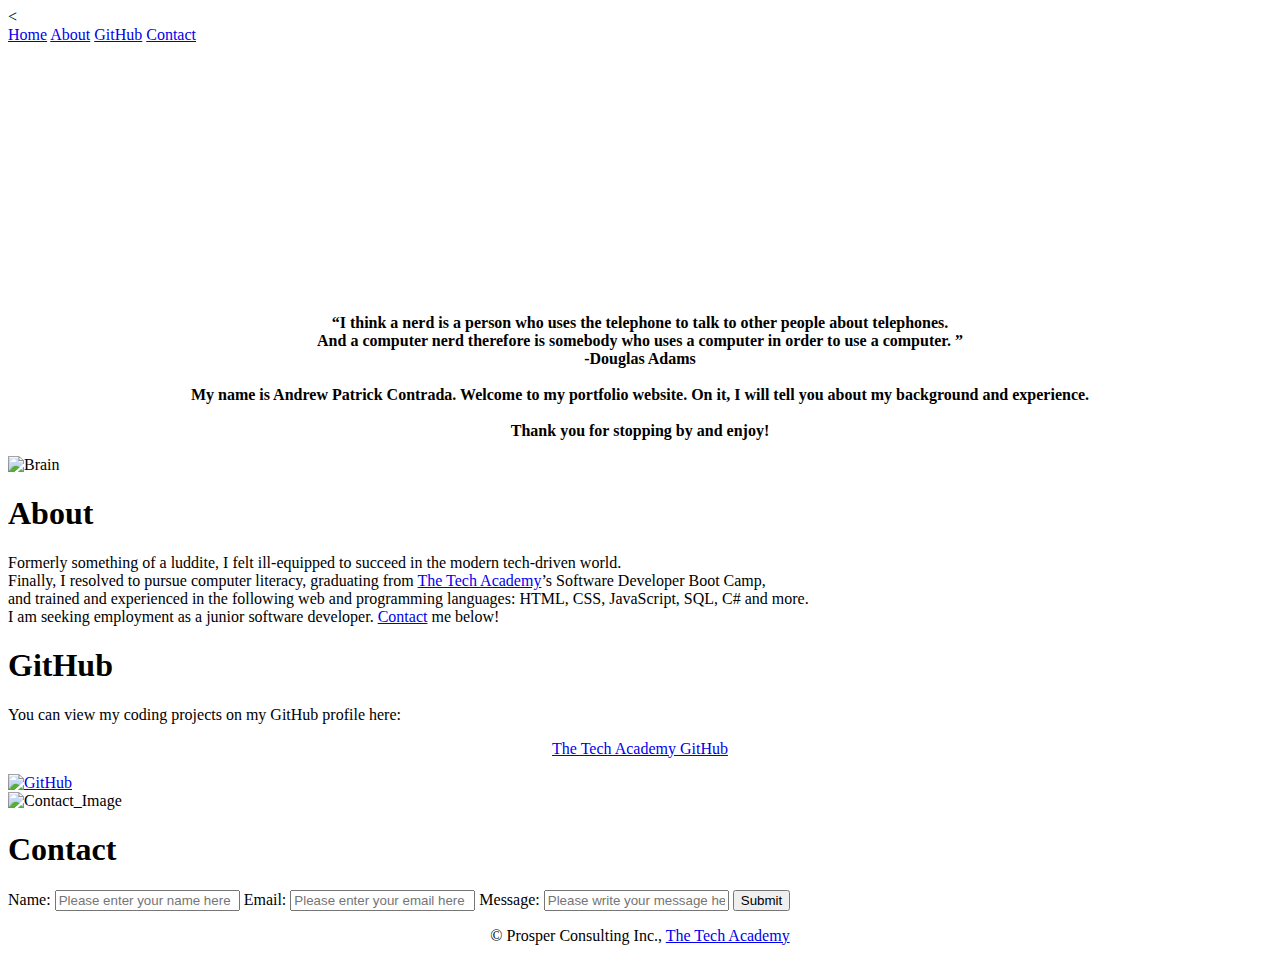
==== index.html @ b072f056 "Create index.html" ====
<!DOCTYPE html>
<html lang="en">
    <head>
        <meta charset="UTF-8">
        <title></title>
        <<link rel="stylesheet" type="text/css" href="CSS/Portfolio_Website.css">
    </head>

    <!-- Body -->
<body class="Background"> 

    <!-- Navbar -->
        <div class="Navbar">
            <a class="active" href="#Home">Home</a> 
            <a href="#About">About</a>
            <a href="#GitHub">GitHub</a>
            <a href="#Contact">Contact</a>
        </div>
    
    <!-- Home -->
            <br> <!-- Breaks inserted to add space between navbar and first heading -->
            <br>
    
    <!-- Video -->
        <div id="Home">
            <video autoplay muted loop id="Hypnotic_Spiral"> <!-- Makes the video play automatically, on a loop and with no sound -->
                <source src="Hypnotic.mp4" type="video/mp4">
                Your browser does not support HTML5 video. <!-- Display message if video fails to run -->
            </video>
        </div>
    
    <!-- Video text --> 
        <div class="Video_Text"> 
            <h1 style="color:white;">Andrew Contrada's Portfolio</h1>
                <p> 
                    <strong>
                        <center>
                            <q>I think a nerd is a person who uses the telephone to talk to other people about telephones. 
                            <br>And a computer nerd therefore is somebody who uses a computer in order to use a computer.
                            </q>	
                            <br>-Douglas Adams<br>
                            <br>
                            My name is Andrew Patrick Contrada. Welcome to my portfolio website. On it, I will tell you about my background and experience.<br>
                            <br>Thank you for stopping by and enjoy! 
                        </center>	
                    </strong>
                </p> 
        </div>
    
    <!-- About section -->
        <div class="Row" id="About"> 
            <div class="Column_2"> <!-- Left column -->
                <img src="techbrain.png" alt="Brain">
            </div>
      
            <div class="Column_1"> <!-- Right column -->
                <h1>About</h2>
                    <p>Formerly something of a luddite, I felt ill-equipped to succeed in the modern tech-driven world. 
                    <br>Finally, I resolved to pursue computer literacy, graduating from <a href="https://www.learncodinganywhere.com" target="_blank">The Tech Academy</a>’s Software Developer Boot Camp, 
                    <br>and trained and experienced in the following web and programming languages: HTML, CSS, JavaScript, SQL, C# and more.
                    <br>I am seeking employment as a junior software developer. <a href="#Contact">Contact</a> me below!</p>
            </div>
        </div>
    
    <!-- GitHub section -->
        <div class="Row" id="GitHub">
            <div class="Column_1"> <!-- Left column -->
                <h1>GitHub</h1>
                    <p>You can view my coding projects on my GitHub profile here:<br>
                    <center><a href="https://github.com/the-tech-academy" target="_blank">The Tech Academy GitHub</a></center></p>
            </div>
            
            <div class="Column_2"> <!-- Right column -->
                <a href="https://github.com/the-tech-academy" target="_blank"><img src="GitHub.png" alt="GitHub"></a>
            </div>
        </div>
    
    <!-- Contact section -->
        <div class="Row" id="Contact"> 
            <div class="Column_3"> <!-- Contact image, left column -->
                <img src="lettercat.png" alt="Contact_Image">
            </div>
        
            <div class="Column_1"> <!-- Contact form, right "column" -->
                <h1>Contact</h2> 
                    <form action="" method="get"> <!-- This specifies where to send the form data and how; it is left blank -->
                        <label>Name:</label>
                            <input type="text" placeholder="Please enter your name here">
                        <label>Email:</label>
                            <input type="text" id="Email" name="Email" placeholder="Please enter your email here">
                        <label>Message:</label>
                            <input type="text" id="Message" name="Message" placeholder="Please write your message here">
                            <input type="submit" value="Submit">
                    </form>
            </div>
        </div>
        
    <!-- Footer section -->
        <footer>
            <p>
                <center>&copy Prosper Consulting Inc.,  <a href="https://learncodinganywhere.com/">The Tech Academy</a></center><br>
            </p>
        </footer>
    
</body>
    

</html>
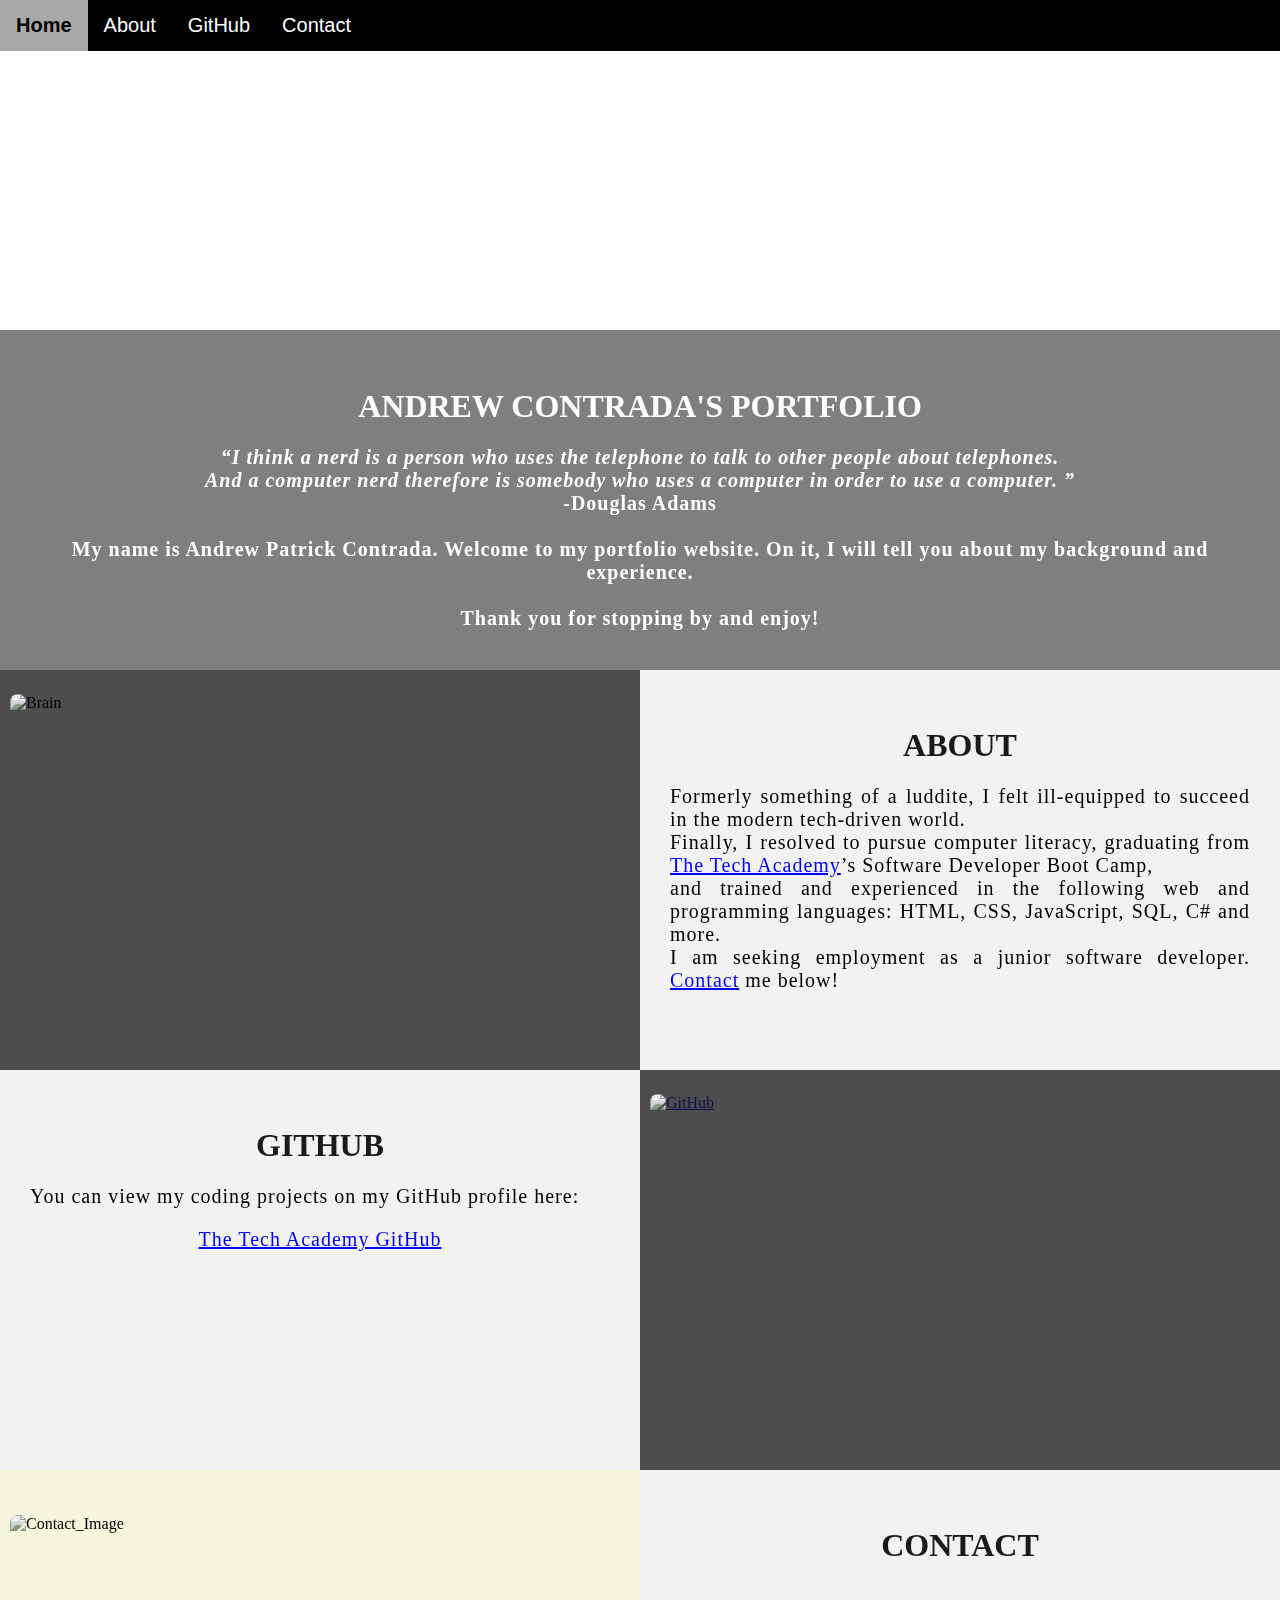
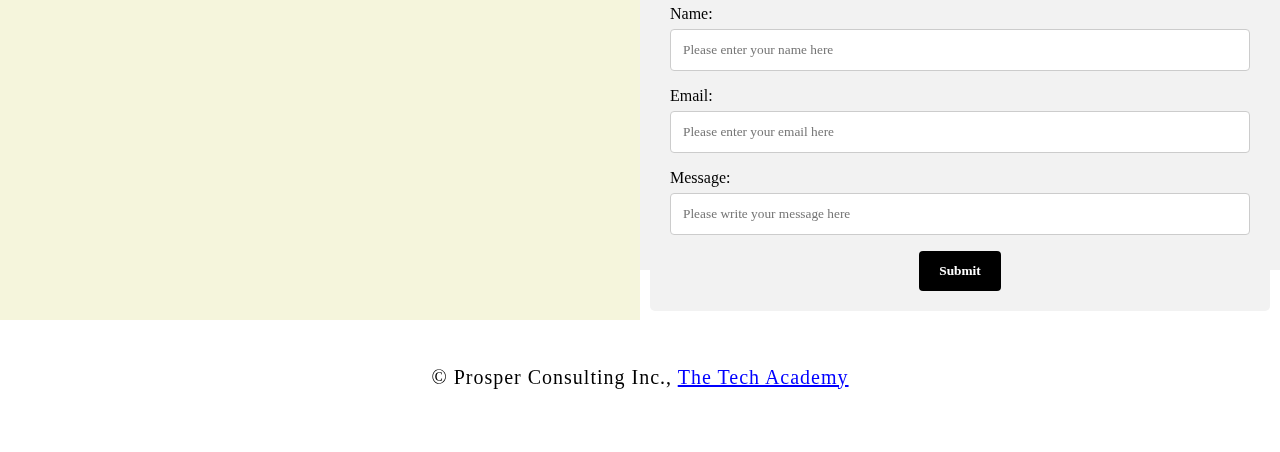
==== commit 24d917a9: "Update index.html" ====
--- a/index.html
+++ b/index.html
@@ -3,7 +3,7 @@
     <head>
         <meta charset="UTF-8">
         <title></title>
-        <<link rel="stylesheet" type="text/css" href="CSS/Portfolio_Website.css">
+        <<link rel="stylesheet" type="text/css" href="Portfolio_Website.css">
     </head>
 
     <!-- Body -->
--- a/Portfolio_Website.css
+++ b/Portfolio_Website.css
@@ -0,0 +1,221 @@
+/* Body */
+body {
+    margin: 0%;
+}
+
+/* Navbar*/
+.Navbar {
+    overflow: hidden;
+    background-color: black;
+    position: fixed;
+    top: 0;
+    width: 100%;
+    z-index: 1;
+}
+
+/* Navbar text */
+.Navbar a {
+    float: left;
+    display: block;
+    color: white;
+    padding: 14px 16px;
+    text-decoration: none;
+    font-family: Avant Garde, Helvetica;
+    font-size: 20px;
+    text-align: center;
+}
+
+/* Navbar hover effect */
+.Navbar a:hover {
+    background-color: #F4F4F4;
+    color: black;
+    font-weight: bold;
+}
+
+/* Navbar home button */
+.Navbar a.active {
+    background-color: darkgray;
+}
+
+/* Video */
+#Hypnotic_Spiral {
+    position: fixed;
+    right: 0;
+    bottom: 0;
+    min-width: 100%;
+    z-index: -1;
+}
+
+/* Text over the video */
+.Video_Text {
+    background: rgba(0, 0, 0, 0.5);
+    color: white;
+    width: 100%;
+    padding: 20px;
+    margin-top: 23%;
+}
+
+/* Table - this section covers the styling of the columns and rows within our table */
+* { /* The asterisk is a universal selector that applies this effect to all elements on the page */
+    box-sizing: border-box; /* This creates a box with a border within which we will place most of our text */
+}
+
+.Column_1 {
+    float: left;
+    width: 50%;
+    padding: 10px;
+    padding-top: 3%;
+    height: 400px;
+    background-color: #f2f2f2;
+}
+
+.Column_2 {
+    float: left;
+    width: 50%;
+    padding: 10px;
+    padding-top: 1.9%;
+    height: 400px;
+    background-color: #4d4d4d;
+}
+
+.Column_3 {
+    float: left;
+    width: 50%;
+    padding: 10px;
+    padding-top: 3.5%;
+    height: 450px;
+    background-color: beige;
+}
+
+.Row:after { /* This inserts something after the content of selected elements */
+	content: ""; /* By leaving this blank, we are allowing the footer (covered lower down) to be displayed - removing it makes the footer overwrite a column */
+	display: table; /* The display property specifies the type of display behavior; the table value tells the browser to treat the element as a table */
+	clear: both; /* This clears any other elements from floating on the left or the right of an element */
+}
+
+/* Heading 1 elements */
+h1 {
+    text-transform: uppercase;
+    font-family: "Trebuchet MS", Optima;
+    text-align: center;
+    margin-top: 3%;
+    color: #1a1a1a;
+}
+
+/* Paragraph elements */
+p {
+    font-family: Times New Roman;
+    text-align: justify;
+    letter-spacing: 1px;
+    font-size: 20px;
+    padding-left: 20px;
+    padding-right: 20px;
+}
+
+/* Center align elements - this embraces all centered text */
+center {
+    font-family: Perpetua, Rockwell Extra Bold;
+    text-align: center;
+    letter-spacing: 1px;
+    font-size: 20px;
+    padding-left: 20px;
+    padding-right: 20px;
+}
+
+/* Anchor elements */
+a {
+    color: blue;
+}
+
+/* Quotation elements */
+q {
+    font-style: italic;
+    font-weight: bold;
+}
+
+/* Image elements */
+img {
+    filter: grayscale(75%);
+    border-radius: 8px;
+    max-width: 100%;
+    height: 340px;
+    margin-left: auto;
+    margin-right: auto;
+    display: block;
+}
+
+/* Contact form */
+input[type=text] {
+    width: 100%;
+    padding: 12px;
+    border: 1px solid #ccc;
+    border-radius: 4px;
+    box-sizing: border-box;
+    margin-top: 6px;
+    margin-bottom: 16px;
+    resize: vertical;
+    font-family: Perpetua, Rockwell Extra Bold;
+}
+
+/* Submit button */
+input[type=submit] {
+    background-color: black;
+    color: white;
+    font-weight: bold;
+    padding: 12px 20px;
+    border: none;
+    border-radius: 4px;
+    cursor: pointer;
+    display: block;
+    margin-left: auto;
+    margin-right: auto;
+    font-family: Perpetua, Rockwell Extra Bold;
+}
+
+/* Hover effect for submit button */
+input[type=submit]:hover {
+    background-color: white;
+    color: black;
+    font-weight: bold;
+    transform: scale(1.5);
+    transition: transform 1.5s;
+}
+
+/* Form element */
+form {
+    border-radius: 5px;
+    background-color: #f2f2f2;
+    padding: 20px;
+    font-family: "Trebuchet MS", Optima;
+}
+
+/* Center align element hover effect */
+center:hover {
+    transition: transform 2s;
+    transform: scale(1.1);
+}
+/* Paragraph element hover effect */
+p:hover {
+    color: #00004d;
+    transition: transform 1s;
+    transform: scale(1.01);
+}
+
+/* Heading 1 element hover effect */
+h1:hover {
+    color: black;
+    font-weight: normal;
+}
+
+/* Image element hover effects */
+img:hover {
+    filter: grayscale(5%);
+    transition: transform 1s;
+    transform: scale(1.1);
+}
+
+/* Footer element */
+footer {
+    padding: 2%;
+    background-color: white;
+}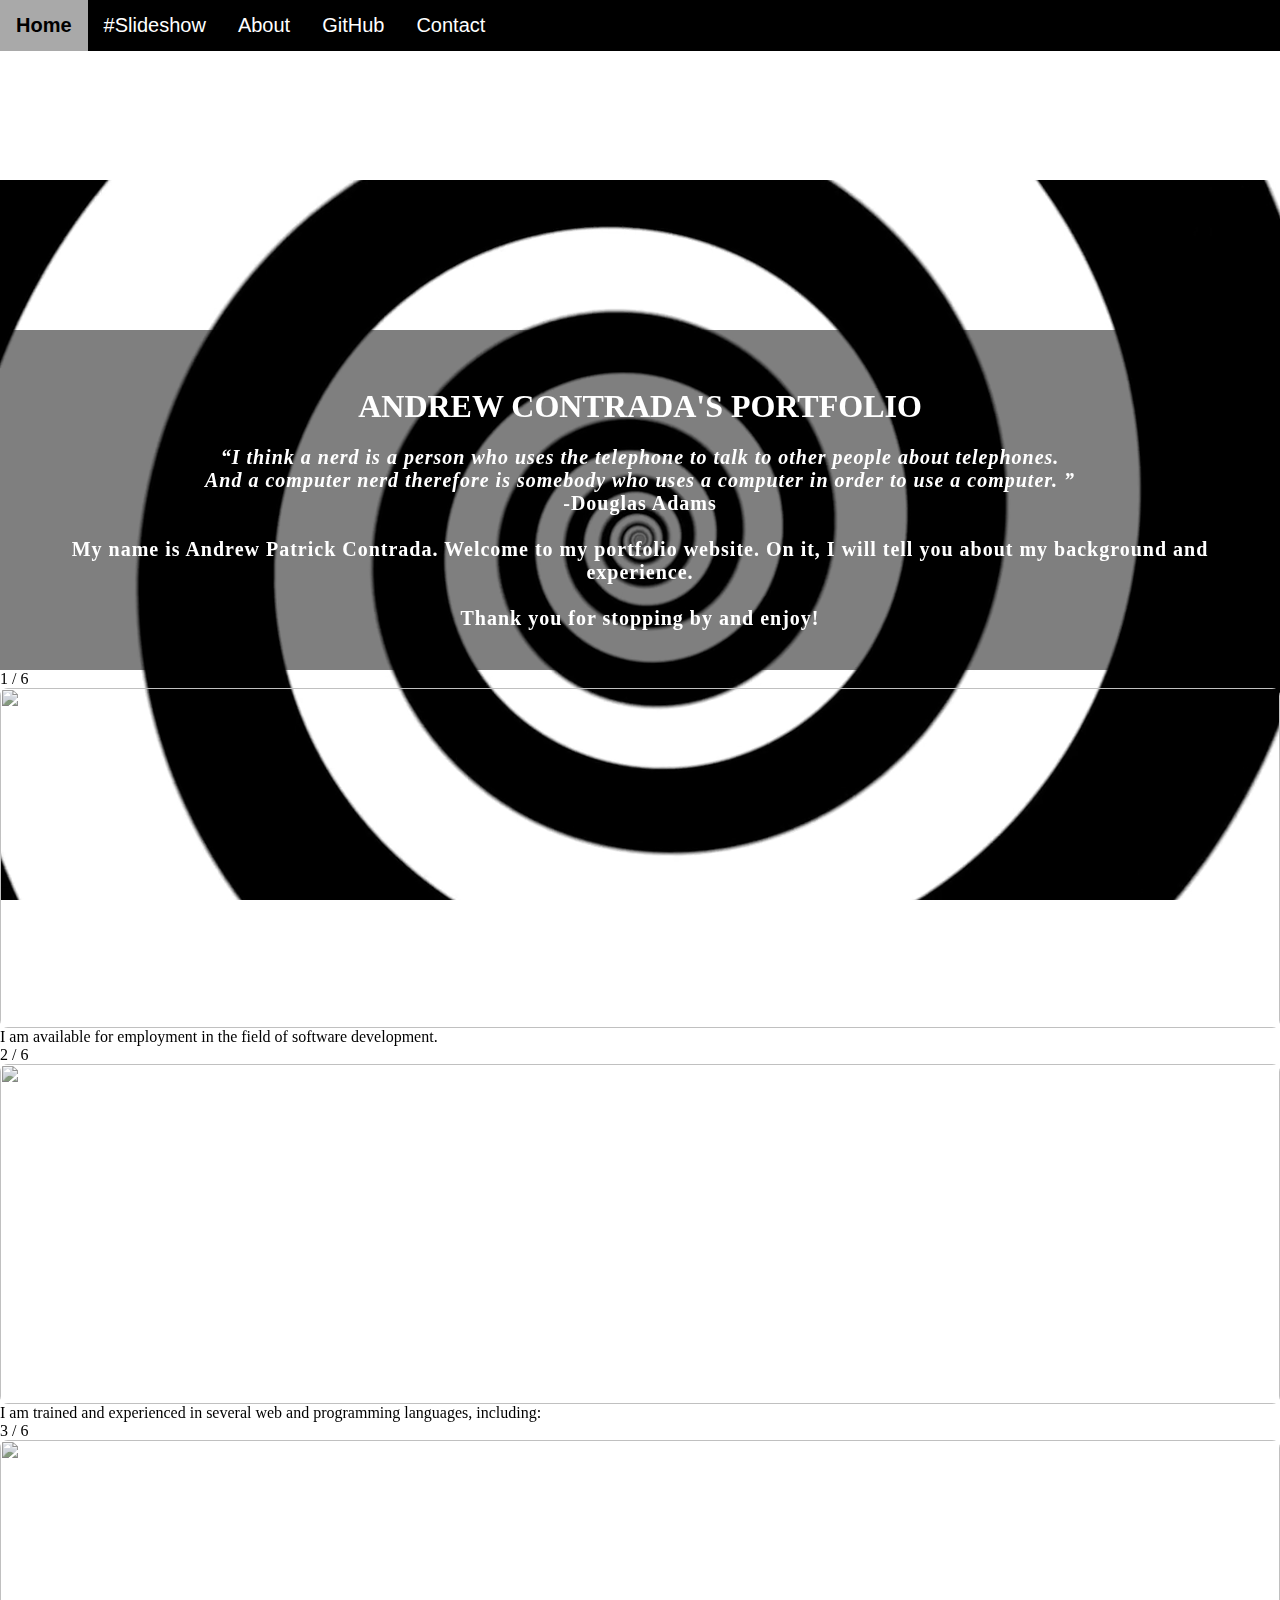
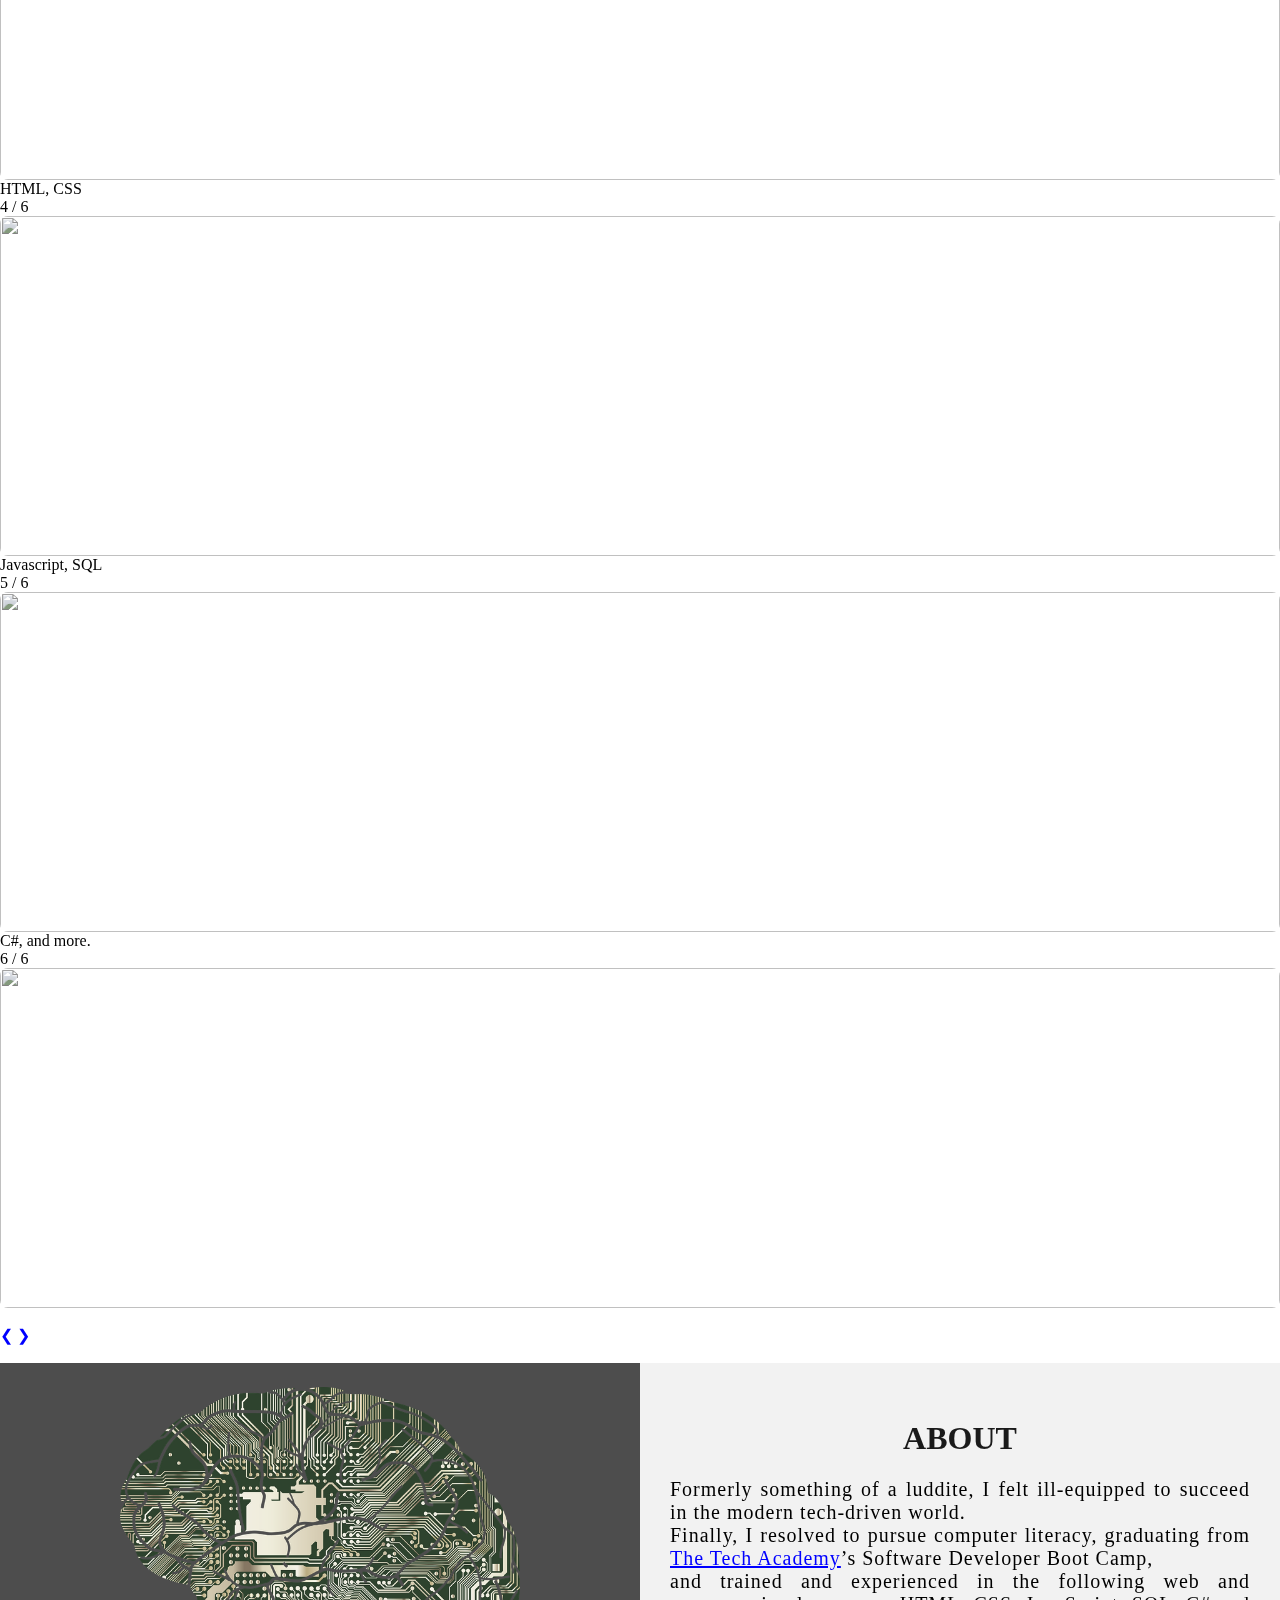
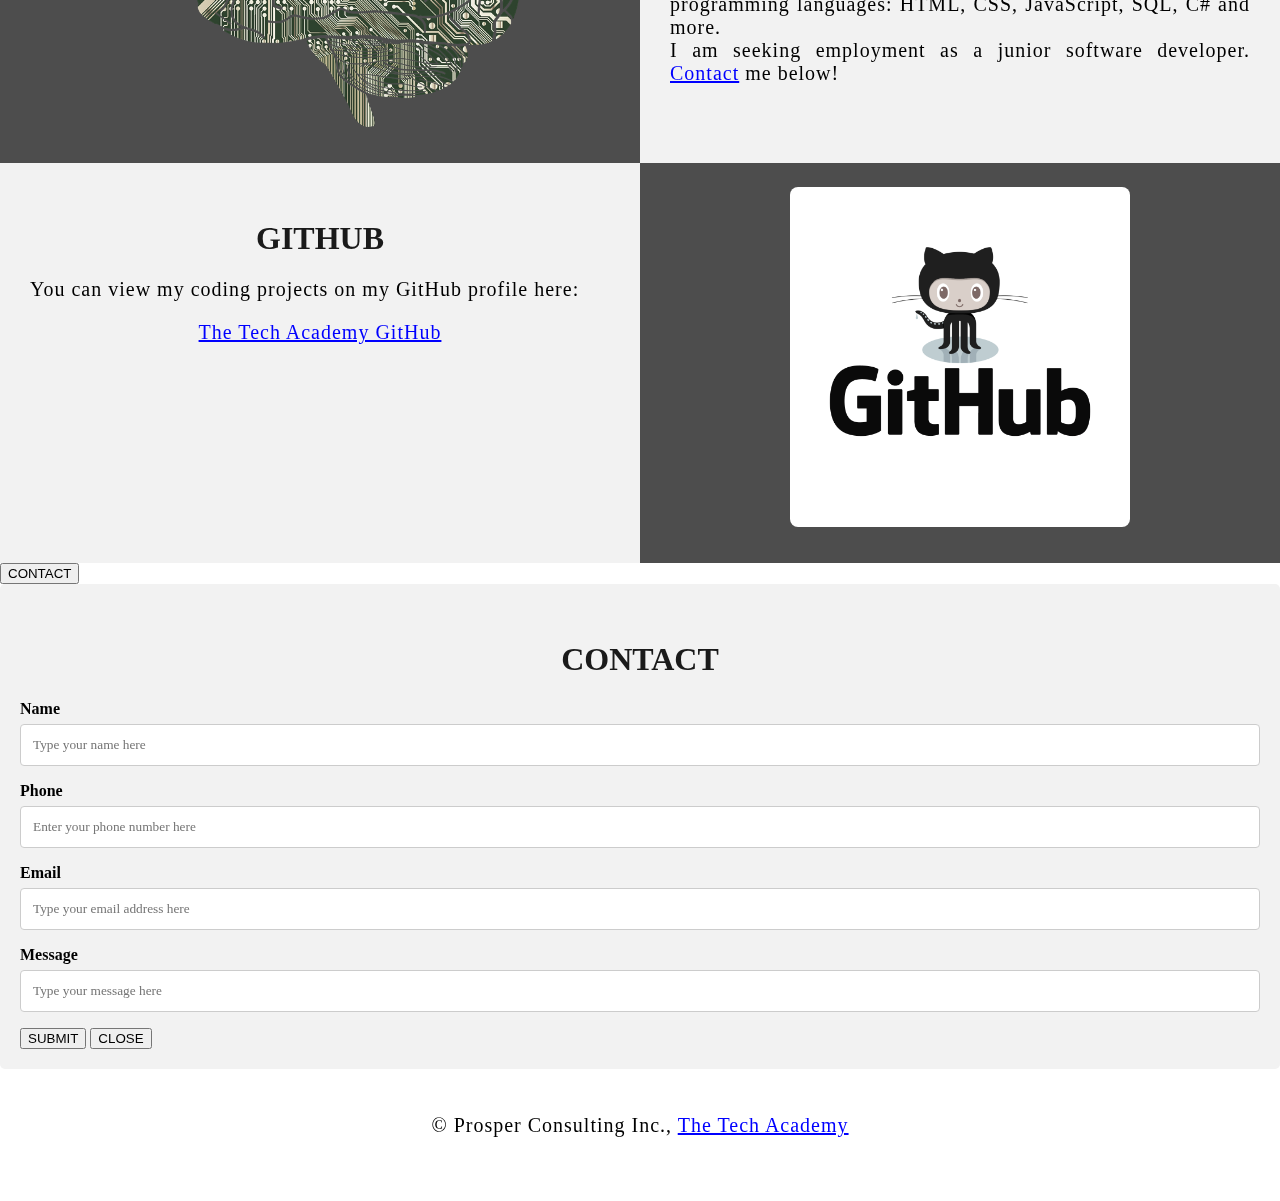
==== commit 729d6a03: "Add files via upload" ====
--- a/index.html
+++ b/index.html
@@ -1,108 +1,173 @@
-<!DOCTYPE html>
-<html lang="en">
-    <head>
-        <meta charset="UTF-8">
-        <title></title>
-        <<link rel="stylesheet" type="text/css" href="Portfolio_Website.css">
-    </head>
-
-    <!-- Body -->
-<body class="Background"> 
-
-    <!-- Navbar -->
-        <div class="Navbar">
-            <a class="active" href="#Home">Home</a> 
-            <a href="#About">About</a>
-            <a href="#GitHub">GitHub</a>
-            <a href="#Contact">Contact</a>
-        </div>
-    
-    <!-- Home -->
-            <br> <!-- Breaks inserted to add space between navbar and first heading -->
-            <br>
-    
-    <!-- Video -->
-        <div id="Home">
-            <video autoplay muted loop id="Hypnotic_Spiral"> <!-- Makes the video play automatically, on a loop and with no sound -->
-                <source src="Hypnotic.mp4" type="video/mp4">
-                Your browser does not support HTML5 video. <!-- Display message if video fails to run -->
-            </video>
-        </div>
-    
-    <!-- Video text --> 
-        <div class="Video_Text"> 
-            <h1 style="color:white;">Andrew Contrada's Portfolio</h1>
-                <p> 
-                    <strong>
-                        <center>
-                            <q>I think a nerd is a person who uses the telephone to talk to other people about telephones. 
-                            <br>And a computer nerd therefore is somebody who uses a computer in order to use a computer.
-                            </q>	
-                            <br>-Douglas Adams<br>
-                            <br>
-                            My name is Andrew Patrick Contrada. Welcome to my portfolio website. On it, I will tell you about my background and experience.<br>
-                            <br>Thank you for stopping by and enjoy! 
-                        </center>	
-                    </strong>
-                </p> 
-        </div>
-    
-    <!-- About section -->
-        <div class="Row" id="About"> 
-            <div class="Column_2"> <!-- Left column -->
-                <img src="techbrain.png" alt="Brain">
-            </div>
-      
-            <div class="Column_1"> <!-- Right column -->
-                <h1>About</h2>
-                    <p>Formerly something of a luddite, I felt ill-equipped to succeed in the modern tech-driven world. 
-                    <br>Finally, I resolved to pursue computer literacy, graduating from <a href="https://www.learncodinganywhere.com" target="_blank">The Tech Academy</a>’s Software Developer Boot Camp, 
-                    <br>and trained and experienced in the following web and programming languages: HTML, CSS, JavaScript, SQL, C# and more.
-                    <br>I am seeking employment as a junior software developer. <a href="#Contact">Contact</a> me below!</p>
-            </div>
-        </div>
-    
-    <!-- GitHub section -->
-        <div class="Row" id="GitHub">
-            <div class="Column_1"> <!-- Left column -->
-                <h1>GitHub</h1>
-                    <p>You can view my coding projects on my GitHub profile here:<br>
-                    <center><a href="https://github.com/the-tech-academy" target="_blank">The Tech Academy GitHub</a></center></p>
-            </div>
-            
-            <div class="Column_2"> <!-- Right column -->
-                <a href="https://github.com/the-tech-academy" target="_blank"><img src="GitHub.png" alt="GitHub"></a>
-            </div>
-        </div>
-    
-    <!-- Contact section -->
-        <div class="Row" id="Contact"> 
-            <div class="Column_3"> <!-- Contact image, left column -->
-                <img src="lettercat.png" alt="Contact_Image">
-            </div>
-        
-            <div class="Column_1"> <!-- Contact form, right "column" -->
-                <h1>Contact</h2> 
-                    <form action="" method="get"> <!-- This specifies where to send the form data and how; it is left blank -->
-                        <label>Name:</label>
-                            <input type="text" placeholder="Please enter your name here">
-                        <label>Email:</label>
-                            <input type="text" id="Email" name="Email" placeholder="Please enter your email here">
-                        <label>Message:</label>
-                            <input type="text" id="Message" name="Message" placeholder="Please write your message here">
-                            <input type="submit" value="Submit">
-                    </form>
-            </div>
-        </div>
-        
-    <!-- Footer section -->
-        <footer>
-            <p>
-                <center>&copy Prosper Consulting Inc.,  <a href="https://learncodinganywhere.com/">The Tech Academy</a></center><br>
-            </p>
-        </footer>
-    
-</body>
-    
-
+<!DOCTYPE html>
+<html lang="en">
+    <head>
+        <meta charset="UTF-8">
+        <title>Andrew Patrick Contrada</title>
+        <<link rel="stylesheet" type="text/css" href="Portfolio_Website.css">
+        <script src="Portfolio_Website.js"></script>
+    </head>
+
+    <!-- Body -->
+<body class="Background"> 
+
+    <!-- Navbar -->
+        <div class="Navbar">
+            <a class="active" href="#Home">Home</a> 
+            <a href="#Slideshow">#Slideshow</a> <!-- This is a new section -->
+            <a href="#About">About</a>
+            <a href="#GitHub">GitHub</a>
+            <a onclick="openForm()" ondblclick="closeForm()">Contact</a> <!-- This makes it so that our openForm function runs when we click Contact on the nav bar -->
+        </div>
+    
+    <!-- Home -->
+            <br> <!-- Breaks inserted to add space between navbar and first heading -->
+            <br>
+    
+    <!-- Video -->
+        <div id="Home">
+            <video autoplay muted loop id="Hypnotic_Spiral"> <!-- Makes the video play automatically, on a loop and with no sound -->
+                <source src="Hypnotic.mp4" type="video/mp4">
+                Your browser does not support HTML5 video. <!-- Display message if video fails to run -->
+            </video>
+        </div>
+    
+    <!-- Video text --> 
+        <div class="Video_Text"> 
+            <h1 style="color:white;">Andrew Contrada's Portfolio</h1>
+                <p> 
+                    <strong>
+                        <center>
+                            <q>I think a nerd is a person who uses the telephone to talk to other people about telephones. 
+                            <br>And a computer nerd therefore is somebody who uses a computer in order to use a computer.
+                            </q>	
+                            <br>-Douglas Adams<br>
+                            <br>
+                            My name is Andrew Patrick Contrada. Welcome to my portfolio website. On it, I will tell you about my background and experience.<br>
+                            <br>Thank you for stopping by and enjoy! 
+                        </center>	
+                    </strong>
+                </p> 
+        </div>
+
+<!-- Slideshow section -->
+    <div id="Slideshow">
+        <div id="Slideshow_Background">
+            <div id="Slideshow_Container">
+
+                <div class="mySlides fade">
+                  <div class="Slide_Number">1 / 6</div>
+                    <img class="Slide_Show_Images" src="Andy guacamole.jpg" style="width:100%">
+                      <div class="text">I am available for employment in the field of software development.</div>
+                </div>
+
+                <div class="mySlides fade">
+                  <div class="Slide_Number">2 / 6</div>
+                    <img class="Slide_Show_Images" src="Code_Stickynote.jpg" style="width:100%">
+                      <div class="text">I am trained and experienced in several web and programming languages, including:</div>
+                </div>
+
+                <div class="mySlides fade">
+                  <div class="Slide_Number">3 / 6</div>
+                    <img class="Slide_Show_Images" src="HTML_Tiles.jpg" style="width:100%">
+                      <div class="text">HTML, CSS</div>
+                </div>
+
+                <div class="mySlides fade">
+                  <div class="Slide_Number">4 / 6</div>
+                    <img class="Slide_Show_Images" src="Colossus.jpg" style="width:100%">
+                      <div class="text">Javascript, SQL</div>
+                </div>
+
+                <div class="mySlides fade">
+                  <div class="Slide_Number">5 / 6</div>
+                    <img class="Slide_Show_Images" src="Vintage_Computer.jpg" style="width:100%">
+                      <div class="text">C#, and more.</div>
+                </div>
+
+                <div class="mySlides fade">
+                  <div class="Slide_Number">6 / 6</div>
+                    <img class="Slide_Show_Images" src="Cat_Keyboard.jpg" style="width:100%">
+                      <div class="text">
+                        <a onclick="openForm()" href="#Contact" style="color:white;">Contact me now!</a>
+                      </div>
+                </div>
+
+                    <a class="Previous" onclick="plusSlides(-1)">&#10094;</a>
+                    <a class="Next" onclick="plusSlides(1)">&#10095;</a>
+            
+              </div>
+        <br>
+
+            <div style="text-align:center">
+             
+              <span class="dot" onclick="currentSlide(1)"></span>
+              <span class="dot" onclick="currentSlide(2)"></span>
+              <span class="dot" onclick="currentSlide(3)"></span>
+              <span class="dot" onclick="currentSlide(4)"></span>
+              <span class="dot" onclick="currentSlide(5)"></span>
+              <span class="dot" onclick="currentSlide(6)"></span>
+          
+          </div>
+        </div>
+      </div>
+    
+    <!-- About section -->
+        <div class="Row" id="About"> 
+            <div class="Column_2"> <!-- Left column -->
+                <img src="techbrain.png" alt="Brain">
+            </div>
+      
+            <div class="Column_1"> <!-- Right column -->
+                <h1>About</h2>
+                    <p>Formerly something of a luddite, I felt ill-equipped to succeed in the modern tech-driven world. 
+                    <br>Finally, I resolved to pursue computer literacy, graduating from <a href="https://www.learncodinganywhere.com" target="_blank">The Tech Academy</a>’s Software Developer Boot Camp, 
+                    <br>and trained and experienced in the following web and programming languages: HTML, CSS, JavaScript, SQL, C# and more.
+                    <br>I am seeking employment as a junior software developer. <a href="#Contact">Contact</a> me below!</p>
+            </div>
+        </div>
+    
+    <!-- GitHub section -->
+        <div class="Row" id="GitHub">
+            <div class="Column_1"> <!-- Left column -->
+                <h1>GitHub</h1>
+                    <p>You can view my coding projects on my GitHub profile here:<br>
+                    <center><a href="https://github.com/the-tech-academy" target="_blank">The Tech Academy GitHub</a></center></p>
+            </div>
+            
+            <div class="Column_2"> <!-- Right column -->
+                <a href="https://github.com/the-tech-academy" target="_blank"><img src="GitHub.png" alt="GitHub"></a>
+            </div>
+        </div>
+    
+<!-- Contact section -->
+  <div id="Contact"> 
+    <button onclick="openForm()" class="Pop_Up_Button"> CONTACT </button>
+          <div class="form-popup" id="myForm">
+            <form action="https://formspree.io/info@learncodinganywhere.com" method="POST" class="form-container"> <!-- Here we are using a free online service from https://formspree.io/ to send our contact form to an email address of our choosing - note: it will not run unless live on the internet, you have to push it to your online website first -->
+            <h1>Contact</h1>
+                <label for="name"><b>Name</b></label>
+                  <input type="text" placeholder="Type your name here" name="name" required>
+                <label for="phone"><b>Phone</b></label>
+                  <input type="text" placeholder="Enter your phone number here" name="phone">
+                <label for="email"><b>Email</b></label>		
+                  <input type="text" placeholder="Type your email address here" name="email" required>
+                <label for="message"><b>Message</b></label>
+                  <input type="text" placeholder="Type your message here" name="message">
+     
+        <button type="submit" class="btn">SUBMIT</button>
+        <button type="button" class="btn cancel" onclick="closeForm()">CLOSE</button>
+              </form>
+            </div>
+        </div>
+        
+    <!-- Footer section -->
+        <footer>
+            <p>
+                <center>&copy Prosper Consulting Inc.,  <a href="https://learncodinganywhere.com/">The Tech Academy</a></center><br>
+            </p>
+        </footer>
+    
+</body>
+    
+
 </html>